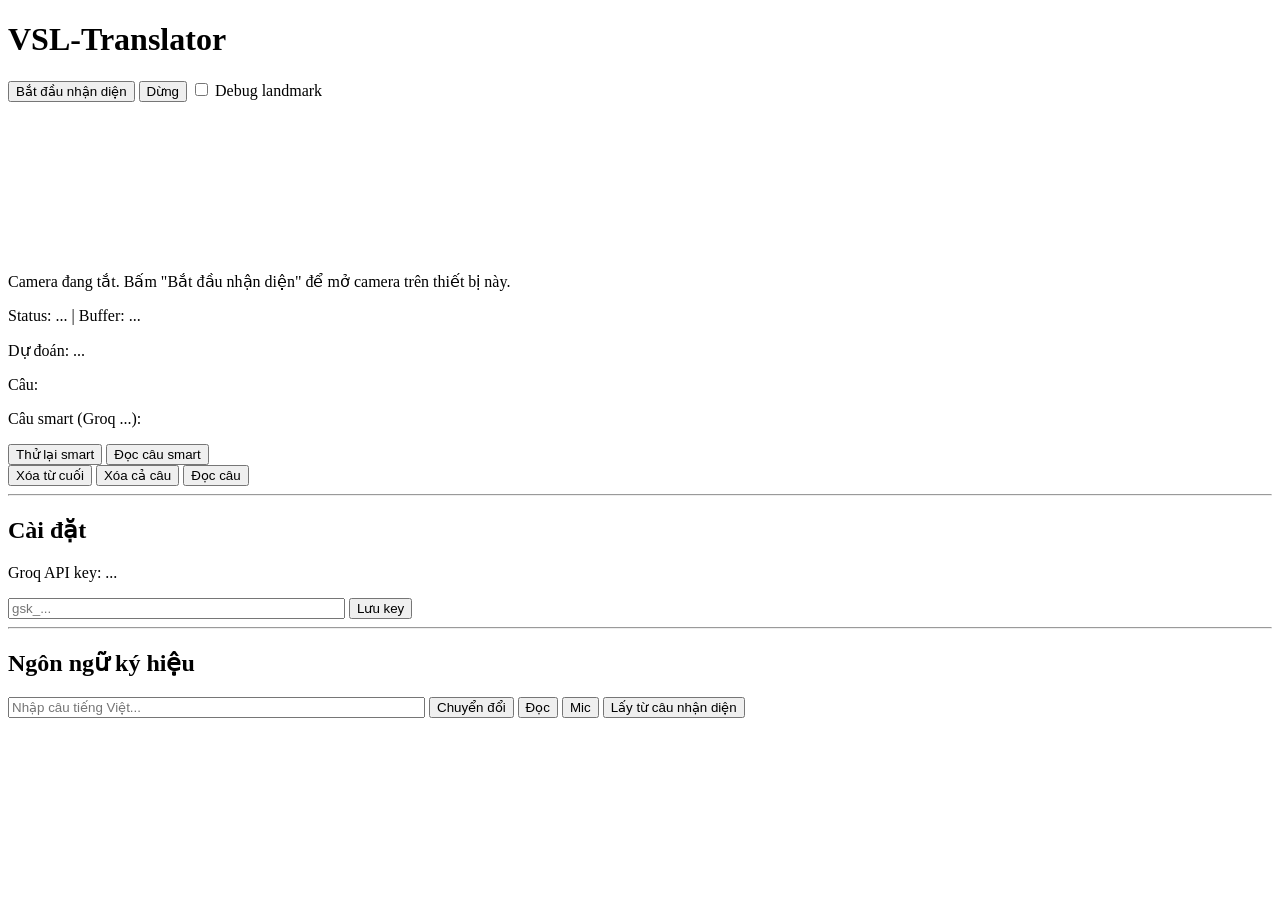
==== frontend/static/index.html @ 22864a37 "big update" ====
<!DOCTYPE html>
<html lang="en">
<head>
    <meta charset="UTF-8">
    <meta name="viewport" content="width=device-width, initial-scale=1.0">
    <title>VSL-Translator</title>
    <link rel="stylesheet" href="/static/css/main.css">
</head>
<body>
    <h1>VSL-Translator</h1>
    <div class="row">
        <button id="startBtn">Bắt đầu nhận diện</button>
        <button id="stopBtn">Dừng</button>
        <label><input type="checkbox" id="debugChk"> Debug landmark</label>
    </div>
    <div id="stage">
        <video id="camera" autoplay playsinline muted></video>
        <img id="debugFrame" alt="">
    </div>
    <p id="streamHint">Camera đang tắt. Bấm "Bắt đầu nhận diện" để mở camera trên thiết bị này.</p>
    <p>Status: <span id="status">...</span> | Buffer: <span id="buffer">...</span></p>
    <p>Dự đoán: <span id="pred">...</span></p>
    <p>Câu:</p>
    <div id="sentence"></div>
    <p>Câu smart (Groq <span id="groqModel">...</span>):</p>
    <div id="smart"></div>
    <div class="row">
        <button id="smartRetryBtn">Thử lại smart</button>
        <button id="speakSmartBtn">Đọc câu smart</button>
    </div>
    <div class="row">
        <button id="backspaceBtn">Xóa từ cuối</button>
        <button id="clearBtn">Xóa cả câu</button>
        <button id="speakSentenceBtn">Đọc câu</button>
    </div>
    
    <hr>
    <h2>Cài đặt</h2>
    <p>Groq API key: <span id="groqStatus">...</span></p>
    <div class="row">
        <input type="password" id="groqKey" placeholder="gsk_..." size="40" autocomplete="off" />
        <button id="saveKeyBtn">Lưu key</button>
    </div>
    <hr>
    <h2>Ngôn ngữ ký hiệu</h2>
    <div class="row">
        <input type="text" id="signInput" placeholder="Nhập câu tiếng Việt..." size="50" autocomplete="off" />
        <button id="signConvertBtn">Chuyển đổi</button>
        <button id="speakInputBtn">Đọc</button>
        <button id="micBtn">Mic</button>
        <span id="micStatus"></span>
        <button id="signFillBtn">Lấy từ câu nhận diện</button>
    </div>
    <p id="signCaption"></p>
    <div id="signGrid" class="sign-grid"></div>

    <p id="keyMsg"></p>

    <script type="module" src="/static/js/main.js"></script>
</body>
</html>
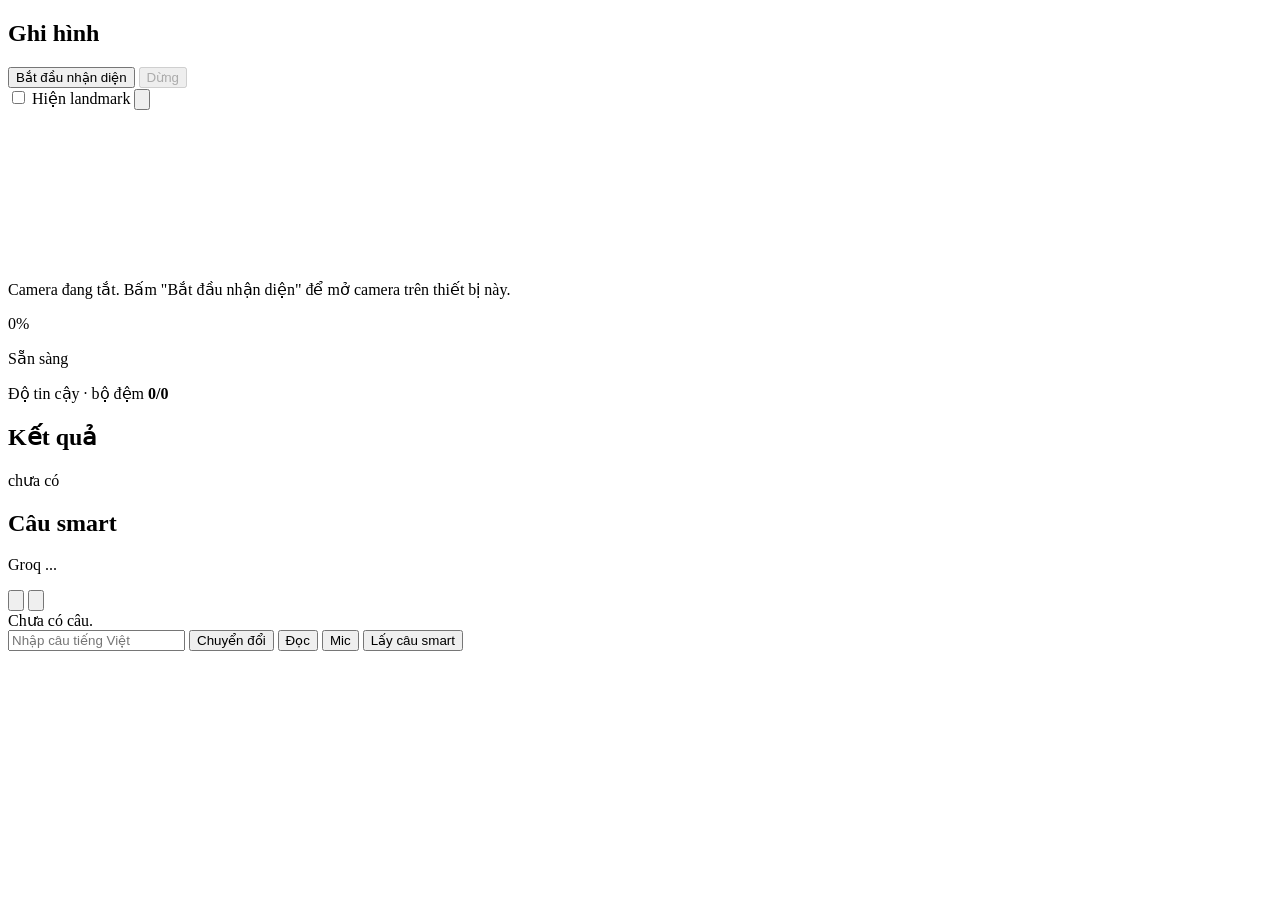
==== commit b9f5cd81: "UI polish" ====
--- a/frontend/static/index.html
+++ b/frontend/static/index.html
@@ -1,60 +1,122 @@
 <!DOCTYPE html>
-<html lang="en">
+<html lang="vi">
 <head>
     <meta charset="UTF-8">
     <meta name="viewport" content="width=device-width, initial-scale=1.0">
-    <title>VSL-Translator</title>
+    <title>VSL Translator</title>
+    <link rel="preconnect" href="https://fonts.googleapis.com">
+    <link rel="preconnect" href="https://fonts.gstatic.com" crossorigin>
+    <link href="https://fonts.googleapis.com/css2?family=Huninn&display=swap" rel="stylesheet">
     <link rel="stylesheet" href="/static/css/main.css">
 </head>
 <body>
-    <h1>VSL-Translator</h1>
-    <div class="row">
-        <button id="startBtn">Bắt đầu nhận diện</button>
-        <button id="stopBtn">Dừng</button>
-        <label><input type="checkbox" id="debugChk"> Debug landmark</label>
+    <div class="sky" aria-hidden="true">
+        <span class="orb orb-a"></span>
+        <span class="orb orb-b"></span>
+        <span class="orb orb-c"></span>
     </div>
-    <div id="stage">
-        <video id="camera" autoplay playsinline muted></video>
-        <img id="debugFrame" alt="">
+
+    <div class="app">
+        <div class="board glass">
+            <section class="pane" aria-label="Ghi hình">
+                <div class="pane-bar">
+                    <h2 class="pane-title">Ghi hình</h2>
+                    <div class="actions">
+                        <button id="startBtn" type="button" class="btn-fill">Bắt đầu nhận diện</button>
+                        <button id="stopBtn" type="button" disabled>Dừng</button>
+                    </div>
+                    <div class="pane-tools">
+                        <label class="switch">
+                            <input type="checkbox" id="debugChk">
+                            <span class="switch-track" aria-hidden="true"></span>
+                            <span class="switch-label">Hiện landmark</span>
+                        </label>
+                        <button id="settingsBtn" class="icon-btn" type="button" aria-label="Cài đặt">
+                            <svg viewBox="0 0 24 24" aria-hidden="true">
+                                <circle cx="12" cy="12" r="3"></circle>
+                                <path d="M19.4 15a1.7 1.7 0 0 0 .3 1.8l.1.1a2 2 0 1 1-2.8 2.8l-.1-.1a1.7 1.7 0 0 0-1.8-.3 1.7 1.7 0 0 0-1 1.5V21a2 2 0 1 1-4 0v-.1a1.7 1.7 0 0 0-1.1-1.5 1.7 1.7 0 0 0-1.8.3l-.1.1a2 2 0 1 1-2.8-2.8l.1-.1a1.7 1.7 0 0 0 .3-1.8 1.7 1.7 0 0 0-1.5-1H3a2 2 0 1 1 0-4h.1a1.7 1.7 0 0 0 1.5-1 1.7 1.7 0 0 0-.3-1.8l-.1-.1a2 2 0 1 1 2.8-2.8l.1.1a1.7 1.7 0 0 0 1.8.3H9a1.7 1.7 0 0 0 1-1.5V3a2 2 0 1 1 4 0v.1a1.7 1.7 0 0 0 1 1.5 1.7 1.7 0 0 0 1.8-.3l.1-.1a2 2 0 1 1 2.8 2.8l-.1.1a1.7 1.7 0 0 0-.3 1.8V9a1.7 1.7 0 0 0 1.5 1H21a2 2 0 1 1 0 4h-.1a1.7 1.7 0 0 0-1.5 1z"></path>
+                            </svg>
+                        </button>
+                    </div>
+                </div>
+
+                <div id="stage">
+                    <video id="camera" autoplay playsinline muted aria-label="Camera"></video>
+                    <img id="debugFrame" alt="">
+                    <p id="streamHint">Camera đang tắt. Bấm "Bắt đầu nhận diện" để mở camera trên thiết bị này.</p>
+                </div>
+
+                <div class="live-meta">
+                    <div class="ring" id="confRing" style="--p: 0">
+                        <span id="confPct">0%</span>
+                    </div>
+                    <div class="live-copy">
+                        <p id="status" class="status-line">Sẵn sàng</p>
+                        <p class="meter-label">Độ tin cậy · bộ đệm <strong id="buffer">0/0</strong></p>
+                        <div class="wide-track" aria-hidden="true"><span id="bufferBar"></span></div>
+                    </div>
+                </div>
+            </section>
+
+            <section class="pane pane-out" aria-label="Kết quả">
+                <div class="pane-bar">
+                    <h2 class="pane-title">Kết quả</h2>
+                </div>
+                <div id="pred" class="badges" data-key="e:chưa có" aria-live="polite"><span class="badge badge-empty">chưa có</span></div>
+                <div id="sentence" class="kept"></div>
+                <article class="smart-result">
+                    <div class="tile-head">
+                        <div>
+                            <h2>Câu smart</h2>
+                            <p class="model">Groq <span id="groqModel">...</span></p>
+                        </div>
+                        <div class="smart-actions">
+                            <button id="clearBtn" class="icon-btn" type="button" aria-label="Đặt lại câu">
+                                <svg viewBox="0 0 24 24" aria-hidden="true">
+                                    <path d="M3 12a9 9 0 1 0 3-6.7"></path>
+                                    <path d="M3 4v5h5"></path>
+                                </svg>
+                            </button>
+                            <button id="speakSmartBtn" class="icon-btn" type="button" aria-label="Đọc câu smart">
+                                <svg viewBox="0 0 24 24" aria-hidden="true">
+                                    <path d="M11 5 6 9H3v6h3l5 4V5z"></path>
+                                    <path d="M15.5 8.5a5 5 0 0 1 0 7"></path>
+                                    <path d="M18 6a8.5 8.5 0 0 1 0 12"></path>
+                                </svg>
+                            </button>
+                        </div>
+                    </div>
+                    <div id="smart">Chưa có câu.</div>
+                </article>
+                <div class="composer">
+                    <input type="text" id="signInput" placeholder="Nhập câu tiếng Việt" autocomplete="off">
+                    <button id="signConvertBtn" type="button" class="btn-fill">Chuyển đổi</button>
+                    <button id="speakInputBtn" type="button">Đọc</button>
+                    <button id="micBtn" type="button">Mic</button>
+                    <button id="signFillBtn" type="button">Lấy câu smart</button>
+                </div>
+                <p id="micStatus" class="quiet"></p>
+                <p id="signCaption" class="quiet"></p>
+                <div id="signGrid" class="sign-grid"></div>
+            </section>
+        </div>
     </div>
-    <p id="streamHint">Camera đang tắt. Bấm "Bắt đầu nhận diện" để mở camera trên thiết bị này.</p>
-    <p>Status: <span id="status">...</span> | Buffer: <span id="buffer">...</span></p>
-    <p>Dự đoán: <span id="pred">...</span></p>
-    <p>Câu:</p>
-    <div id="sentence"></div>
-    <p>Câu smart (Groq <span id="groqModel">...</span>):</p>
-    <div id="smart"></div>
-    <div class="row">
-        <button id="smartRetryBtn">Thử lại smart</button>
-        <button id="speakSmartBtn">Đọc câu smart</button>
-    </div>
-    <div class="row">
-        <button id="backspaceBtn">Xóa từ cuối</button>
-        <button id="clearBtn">Xóa cả câu</button>
-        <button id="speakSentenceBtn">Đọc câu</button>
-    </div>
-    
-    <hr>
-    <h2>Cài đặt</h2>
-    <p>Groq API key: <span id="groqStatus">...</span></p>
-    <div class="row">
-        <input type="password" id="groqKey" placeholder="gsk_..." size="40" autocomplete="off" />
-        <button id="saveKeyBtn">Lưu key</button>
-    </div>
-    <hr>
-    <h2>Ngôn ngữ ký hiệu</h2>
-    <div class="row">
-        <input type="text" id="signInput" placeholder="Nhập câu tiếng Việt..." size="50" autocomplete="off" />
-        <button id="signConvertBtn">Chuyển đổi</button>
-        <button id="speakInputBtn">Đọc</button>
-        <button id="micBtn">Mic</button>
-        <span id="micStatus"></span>
-        <button id="signFillBtn">Lấy từ câu nhận diện</button>
-    </div>
-    <p id="signCaption"></p>
-    <div id="signGrid" class="sign-grid"></div>
 
-    <p id="keyMsg"></p>
+    <dialog id="settingsDialog" aria-labelledby="settingsTitle">
+        <div class="glass dialog-card">
+            <h2 id="settingsTitle">Cài đặt</h2>
+            <section>
+                <h3>API key</h3>
+                <p class="quiet">Trạng thái: <span id="groqStatus">...</span></p>
+                <input type="password" id="groqKey" placeholder="gsk_..." autocomplete="off">
+                <p id="keyMsg" class="quiet"></p>
+                <div class="dialog-actions">
+                    <button id="cancelKeyBtn" type="button">Huỷ</button>
+                    <button id="saveKeyBtn" type="button" class="btn-fill">Lưu</button>
+                </div>
+            </section>
+        </div>
+    </dialog>
 
     <script type="module" src="/static/js/main.js"></script>
 </body>
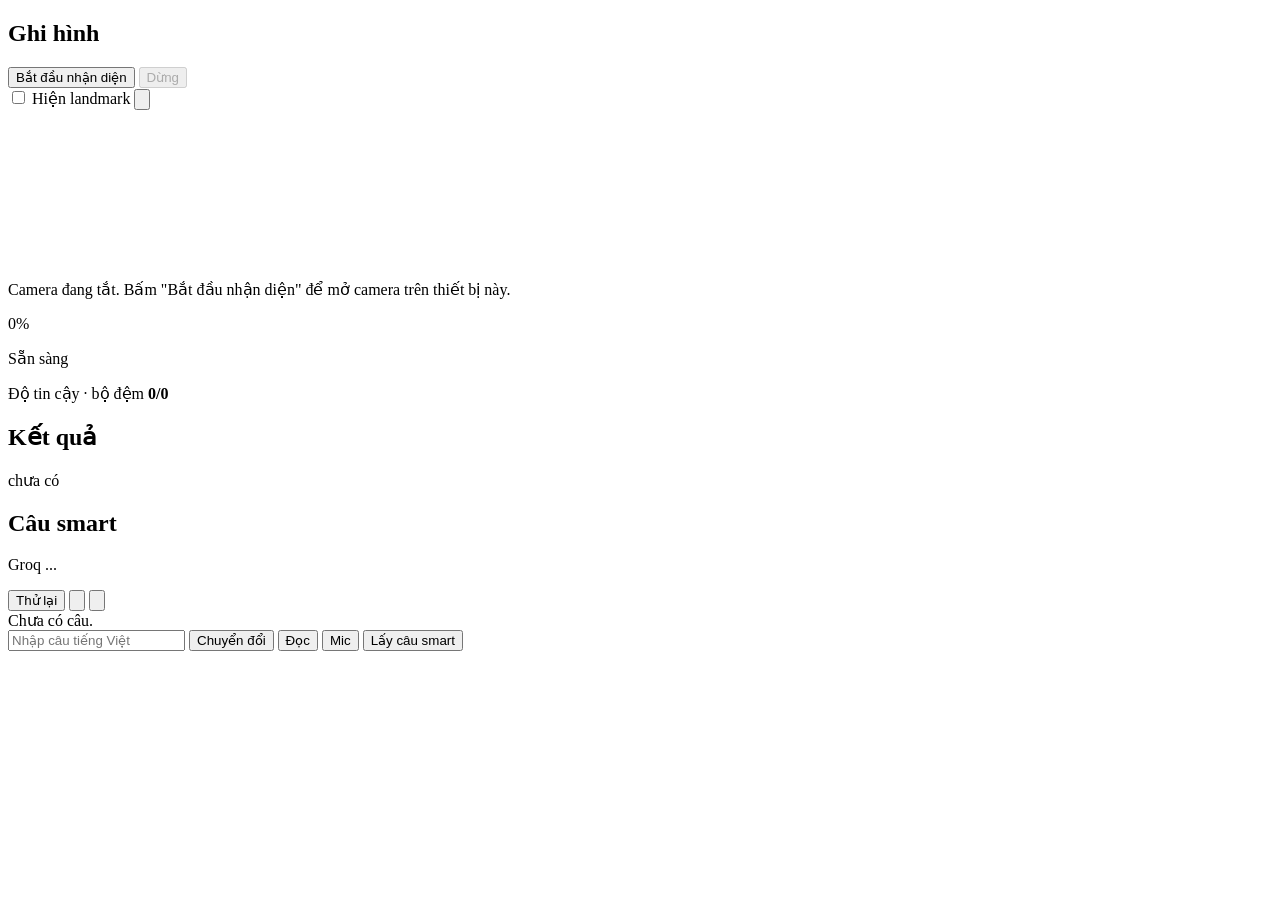
==== commit a34b6f96: "UI" ====
--- a/frontend/static/index.html
+++ b/frontend/static/index.html
@@ -71,6 +71,7 @@
                             <p class="model">Groq <span id="groqModel">...</span></p>
                         </div>
                         <div class="smart-actions">
+                            <button id="smartRetryBtn" type="button">Thử lại</button>
                             <button id="clearBtn" class="icon-btn" type="button" aria-label="Đặt lại câu">
                                 <svg viewBox="0 0 24 24" aria-hidden="true">
                                     <path d="M3 12a9 9 0 1 0 3-6.7"></path>
